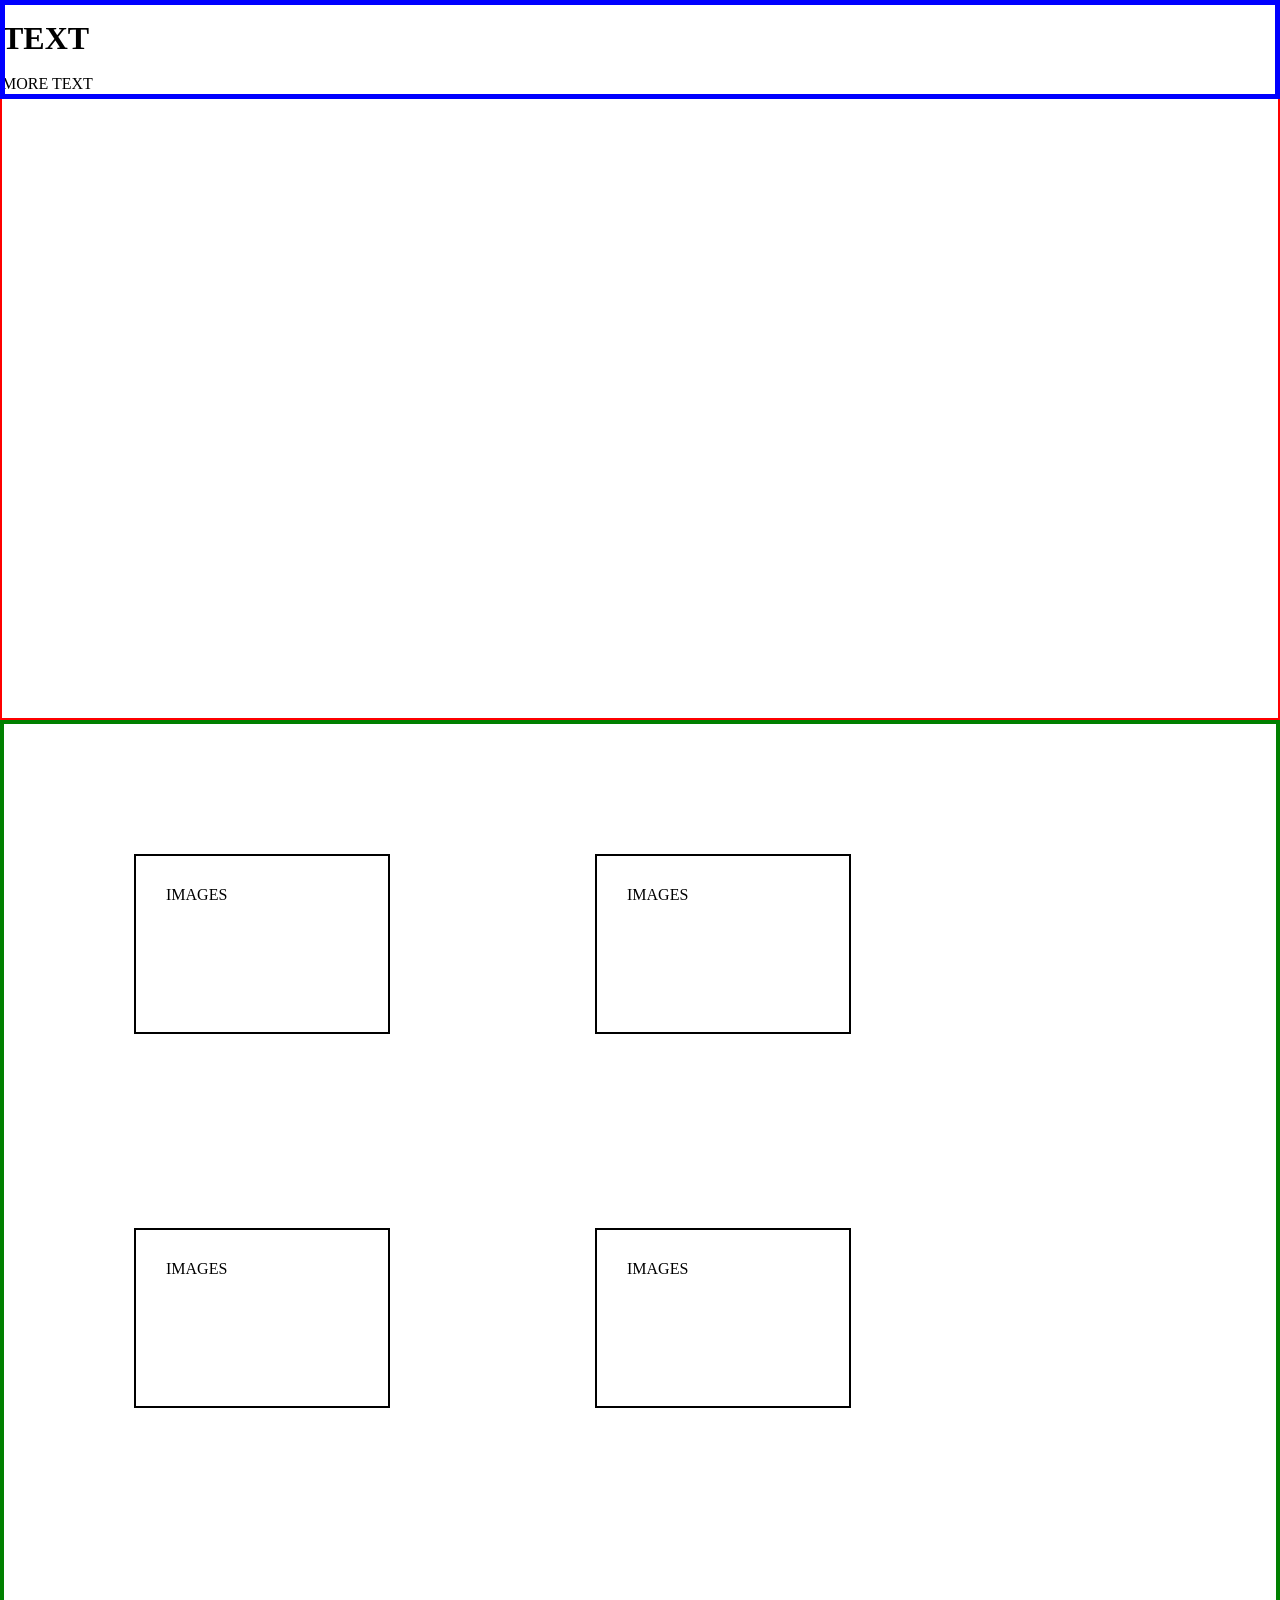
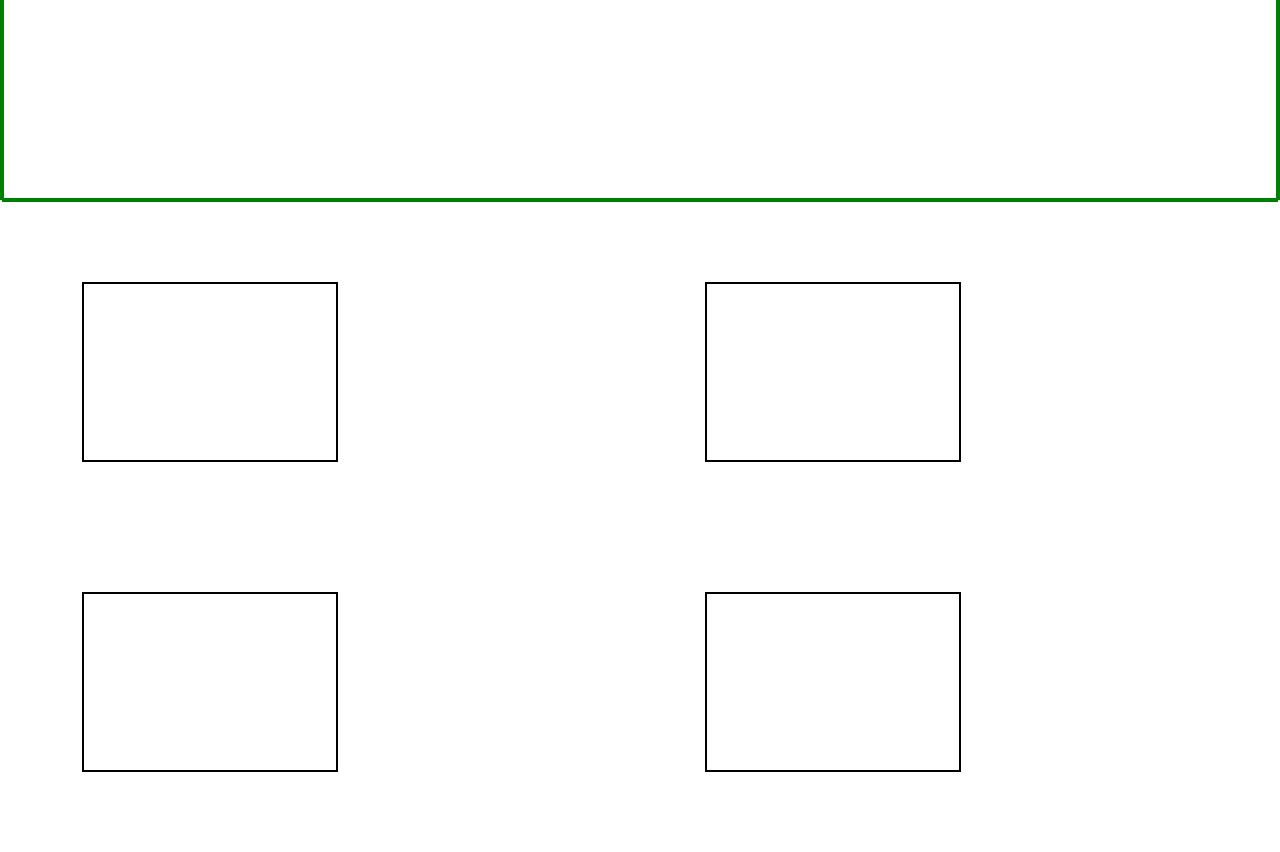
==== shop.html @ 5a3f2cf0 "first commit" ====
<!DOCTYPE html>
<html lang="en">
<head>
    <meta charset="UTF-8">
    <meta name="viewport" content="width=device-width, initial-scale=1.0">
    <link rel="stylesheet" href="style.css">
    <title>Monogram Shop Pages</title>
</head>
<body>
    <!-- <nav class="navbar">
       <a >Sop</a>
    </nav>
    <header class="banner">
        <p>banner</p>
    </header>
    <main class="main">
        <p>main section</p>
    </main>
    <section class="console">
        <p>create your own console section</p>
    </section>
    <footer class="foot">
        <p>footer</p>
        <form></form>
    </footer> -->
    <header>
        <nav class="navbar">
            <a href=""></a>
        </nav>
        <div class="banner">
            <img src="">
            <h1>TEXT</h1><br>
            <p>MORE TEXT</p>
        </div>
    </header>
    <main>
        <section class="main">
            <div class="image-sections">
              <div class="images">IMAGES</div>
              <div class="images">IMAGES</div>
              <div class="images">IMAGES</div>
              <div class="images">IMAGES</div>
            </div>
        </section>

        <section class="console">
            <div class="image-sections">
              <div class="images"></div>
              <div class="images"></div>
              <div class="images"></div>
              <div class="images"></div>
            </div>    
        </section>
    </main>

    <footer></footer>
    
</body>
</html>
---- style.css ----
*{
    margin: 0;
    padding: 0;
    box-sizing: border-box;
}

.navbar{
    height: 11vh;
    width: 100vw;
    border: 5px solid blue;
    position: fixed;
}

.banner{
    height: 80vh;
    border: 2px solid red;
}



main{
    height: 100vh;
    width: 100vw;
    border: 2px solid orange;
}

main, .main{
    height: 120vh;
    border: 2px solid green;

}

.main, .image-sections{
    display: grid;
    grid-template-columns: auto auto;
    grid-template-rows: auto auto;
    padding: 50px 50px;
    row-gap: 70px;
    column-gap: 70px;
}

.images{
    border: 2px solid black;
    width: 20vw;
    height: 20vh;
    padding: 30px;
    margin: 30px;
}
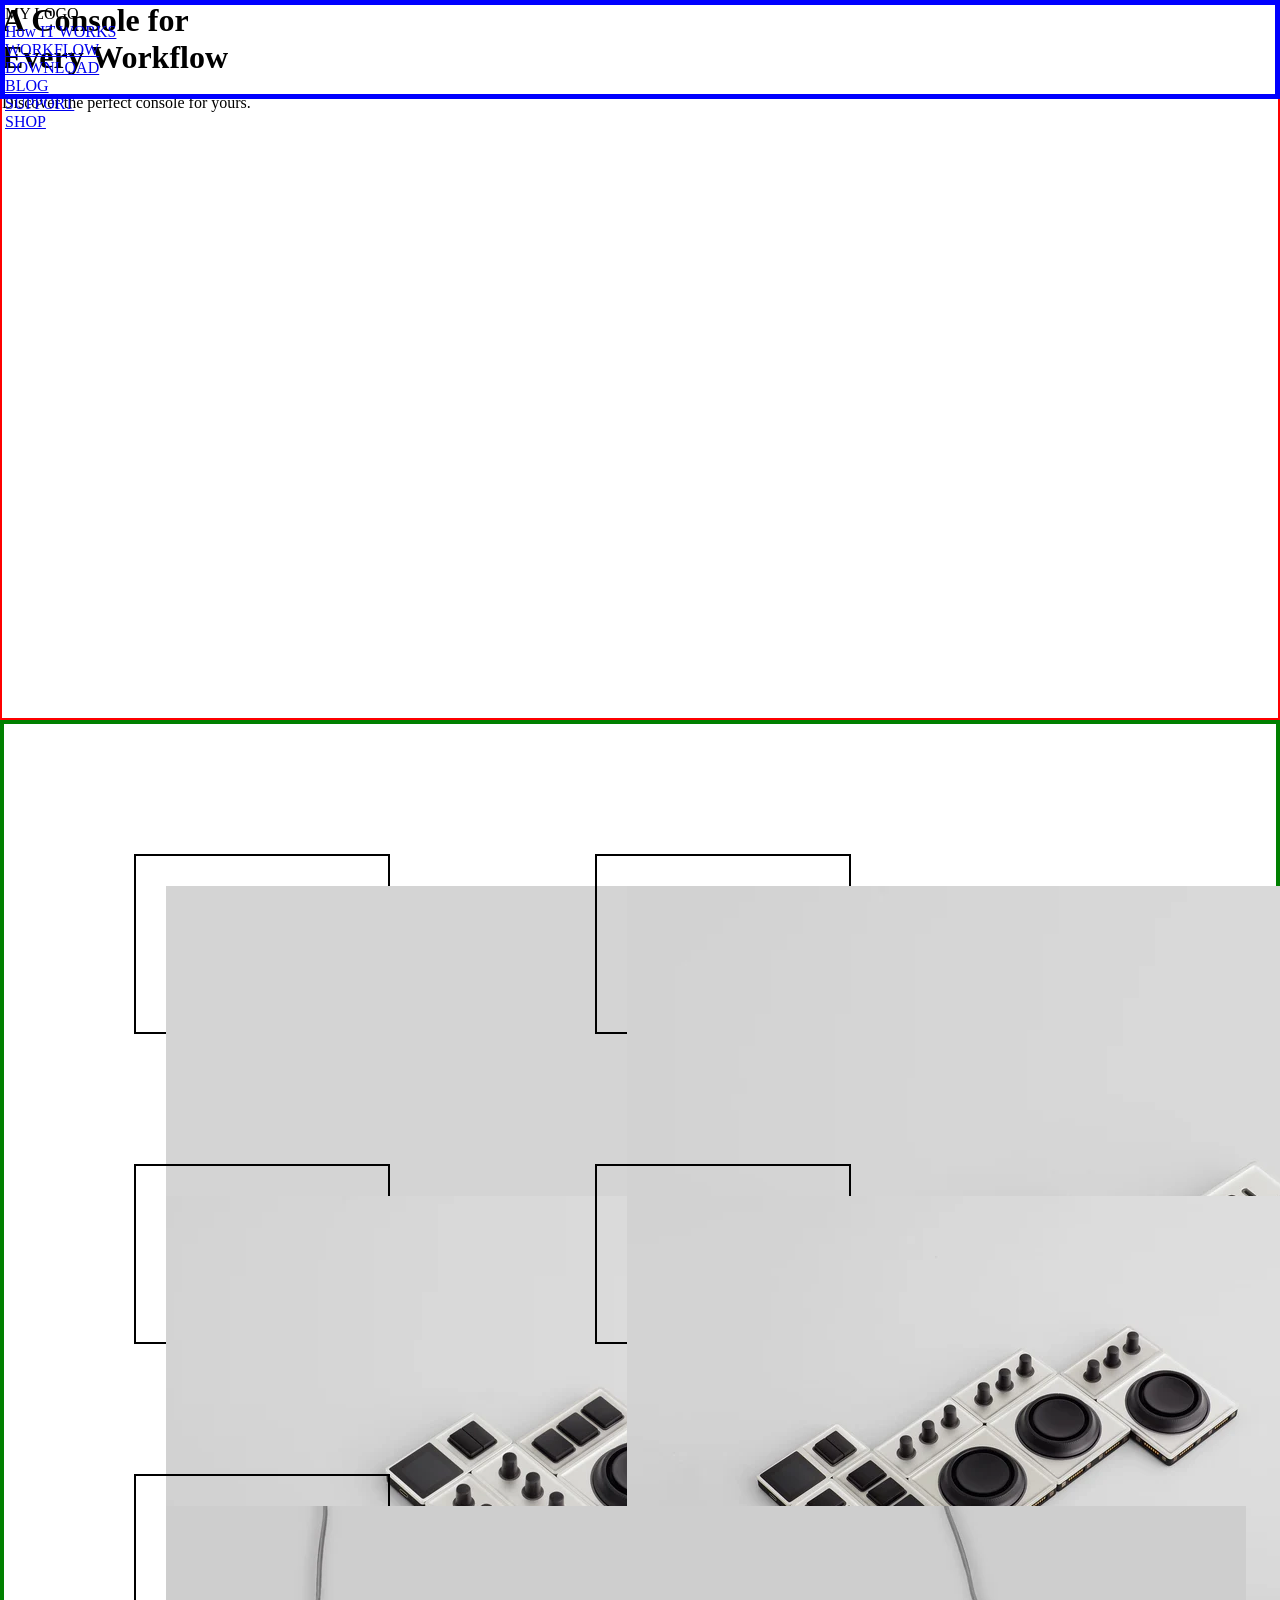
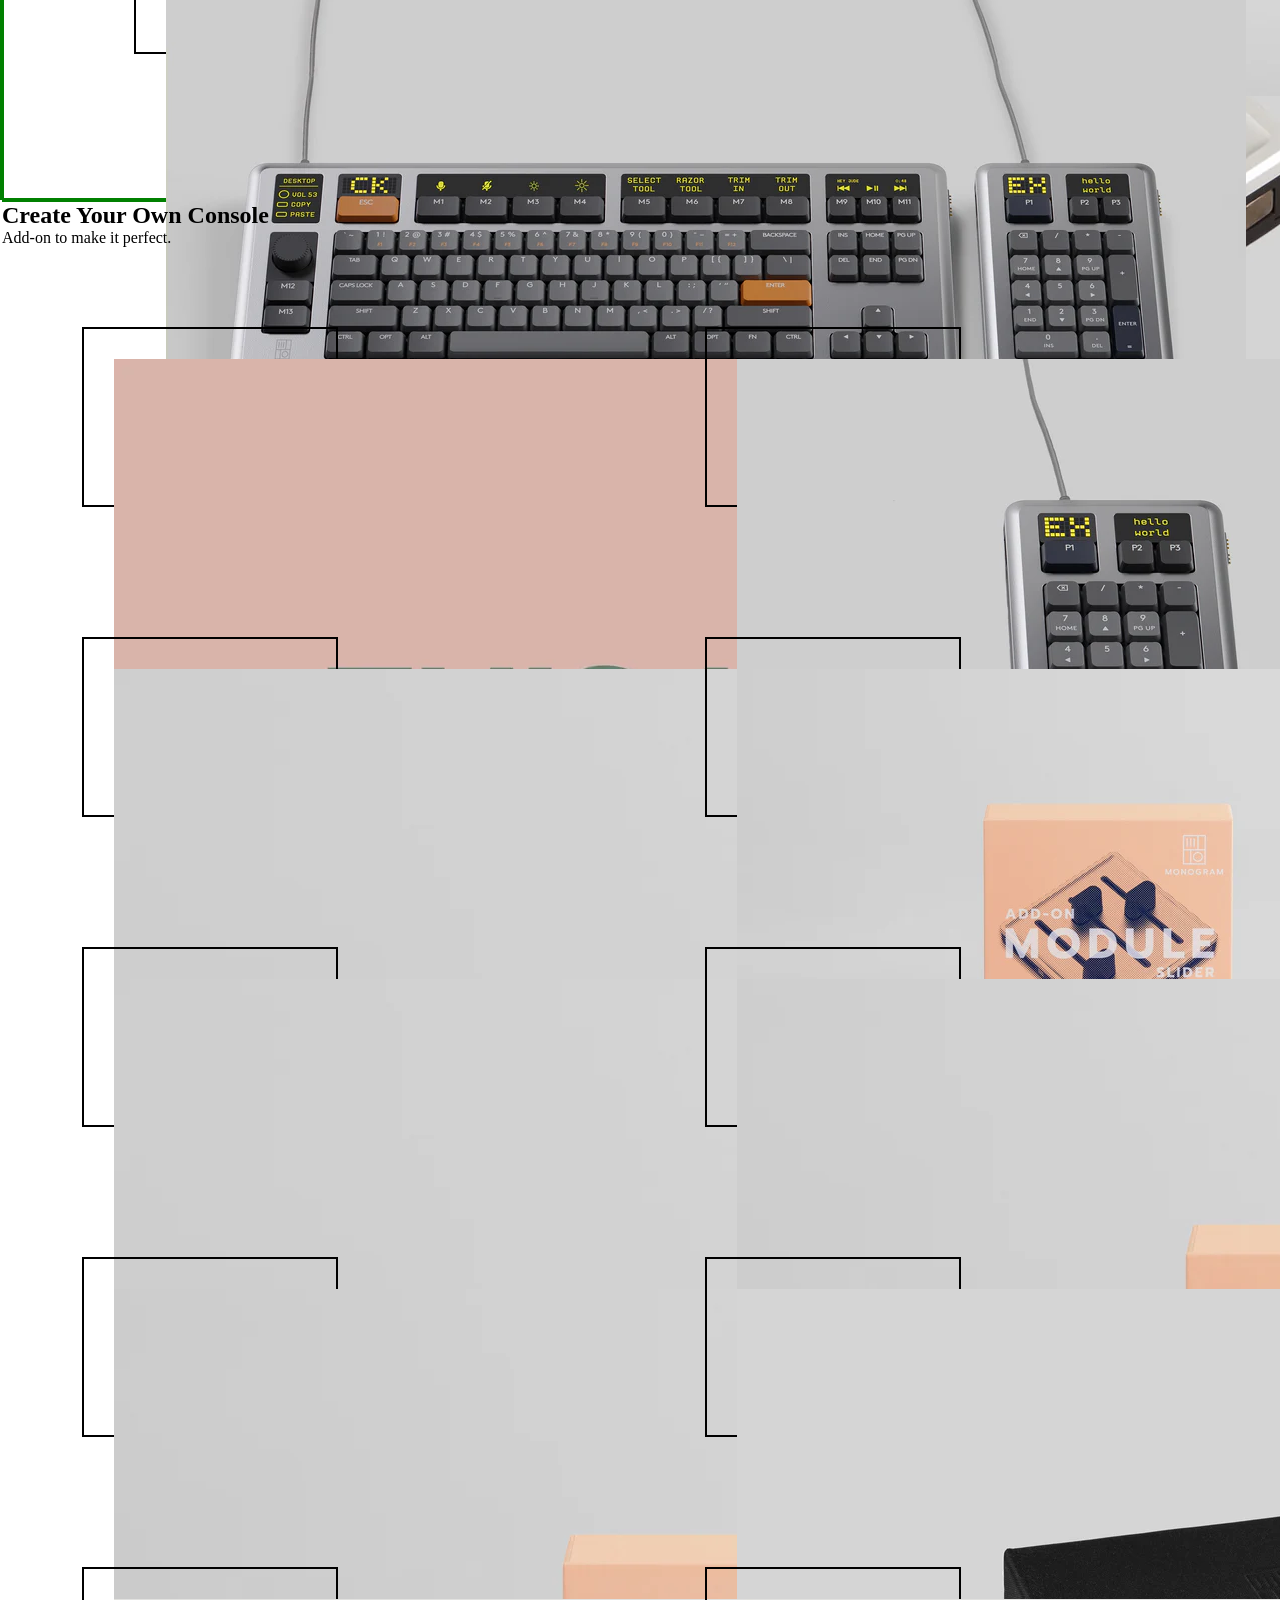
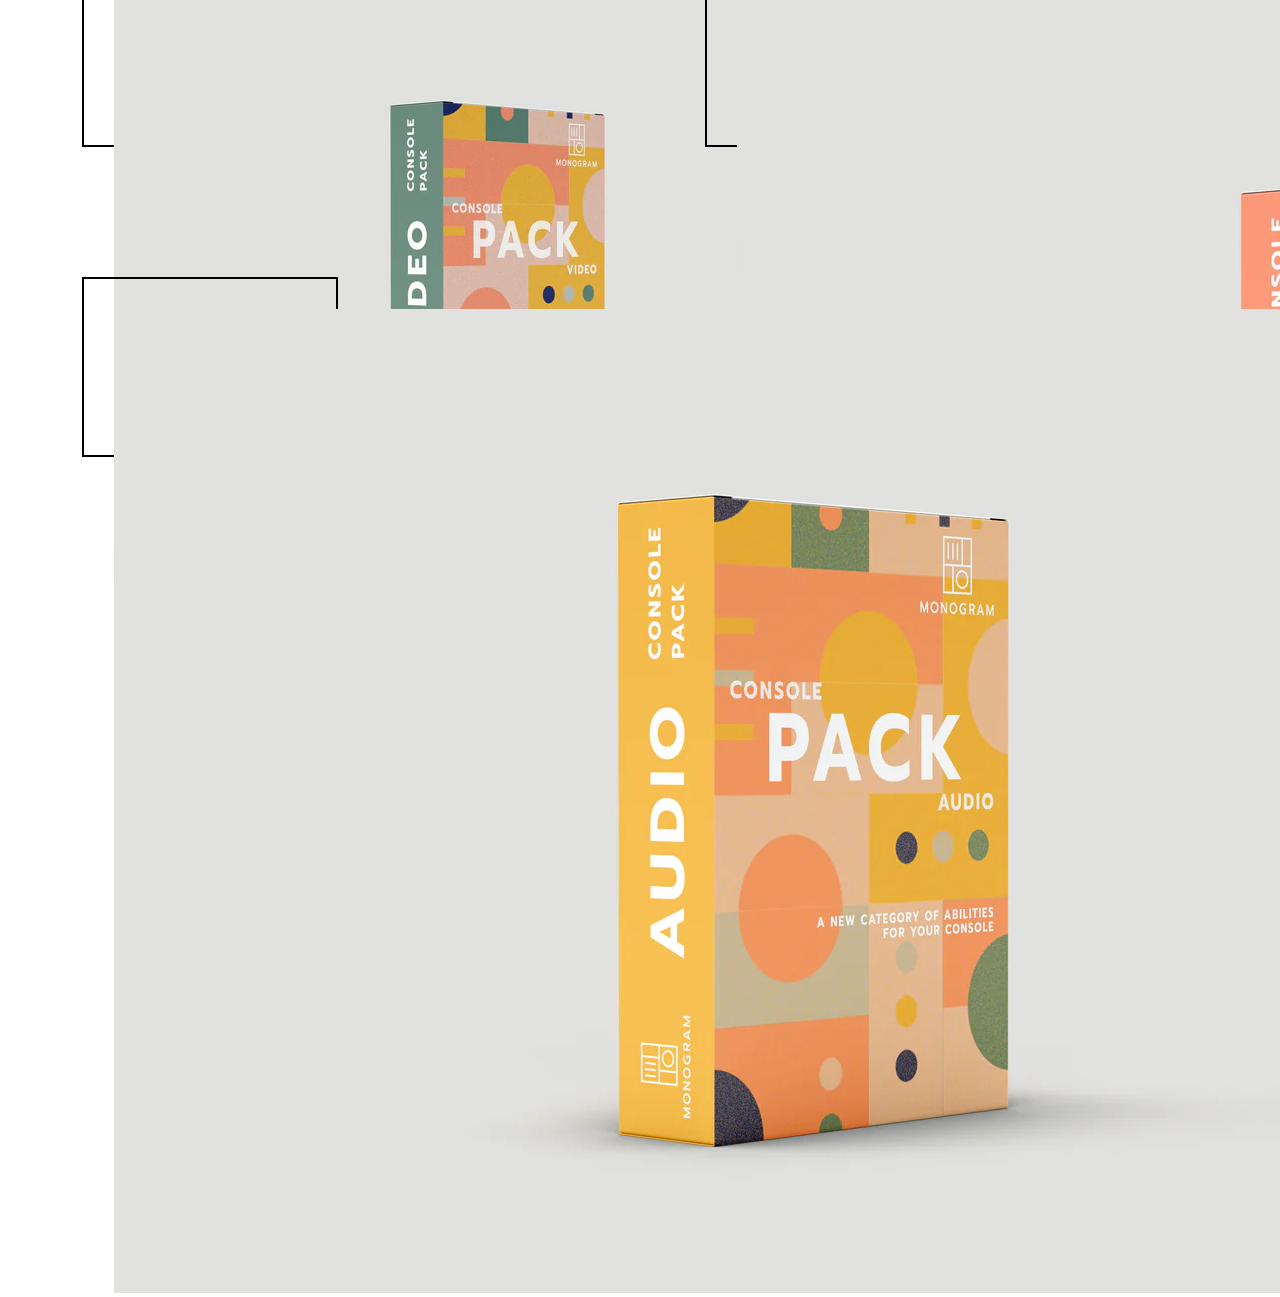
==== commit fc3ea8e4: "html" ====
--- a/shop.html
+++ b/shop.html
@@ -23,32 +23,56 @@
         <p>footer</p>
         <form></form>
     </footer> -->
-    <header>
-        <nav class="navbar">
-            <a href=""></a>
-        </nav>
-        <div class="banner">
-            <img src="">
-            <h1>TEXT</h1><br>
-            <p>MORE TEXT</p>
+<nav class="navbar">
+    <div class="logo">MY LOGO</div>
+    <ul class="nav-links">
+        <li><a href="#">How IT WORKS</a></li>
+        <li><a href="#">WORKFLOW</a></li>
+        <li><a href="#">DOWNLOAD</a></li>
+        <li><a href="#">BLOG</a></li>
+        <li><a href="#">SUPPORT</a></li>
+        <li><a href="shop.html" active>SHOP</a></li>
+    </ul>
+</nav>
+
+    <header class="banner">
+        <div class="banner-content">
+            <h1>A Console for <br> Every Workflow</h1><br>
+            <p>Discover the perfect console for yours.</p>
         </div>
     </header>
     <main>
         <section class="main">
             <div class="image-sections">
-              <div class="images">IMAGES</div>
-              <div class="images">IMAGES</div>
-              <div class="images">IMAGES</div>
-              <div class="images">IMAGES</div>
+              <div class="images">
+                <img src="cona1.webp">
+            </div>
+              <div class="images"><img src="conb1.webp"></div>
+              <div class="images"><img src="conc1.webp"></div>
+              <div class="images"><img src="cond1.webp"></div>
+              <div class="images"><img src="cone1.webp"></div>
             </div>
         </section>
 
         <section class="console">
+            <div class="banner2">
+                <div class="banner-content">
+                    <h1>Create Your Own Console</h1>
+                    <p>Add-on to make it perfect.</p>
+                </div>
+            </div>
             <div class="image-sections">
-              <div class="images"></div>
-              <div class="images"></div>
-              <div class="images"></div>
-              <div class="images"></div>
+              <div class="images"><img src="pro.a1.webp"></div>
+              <div class="images"><img src="pro.b1.webp"></div>
+              <div class="images"><img src="pro.c1.webp"></div>
+              <div class="images"><img src="pro.d1.webp"></div>
+              <div class="images"><img src="pro.e1.webp"></div>
+              <div class="images"><img src="pro.f1.webp"></div>
+              <div class="images"><img src="pro.g1.webp"></div>
+              <div class="images"><img src="pro.h1.webp"></div>
+              <div class="images"><img src="pro.i1.webp"></div>
+              <div class="images"><img src="bottom2.webp"></div>
+              <div class="images"><img src="bottom3.webp"></div>
             </div>    
         </section>
     </main>
